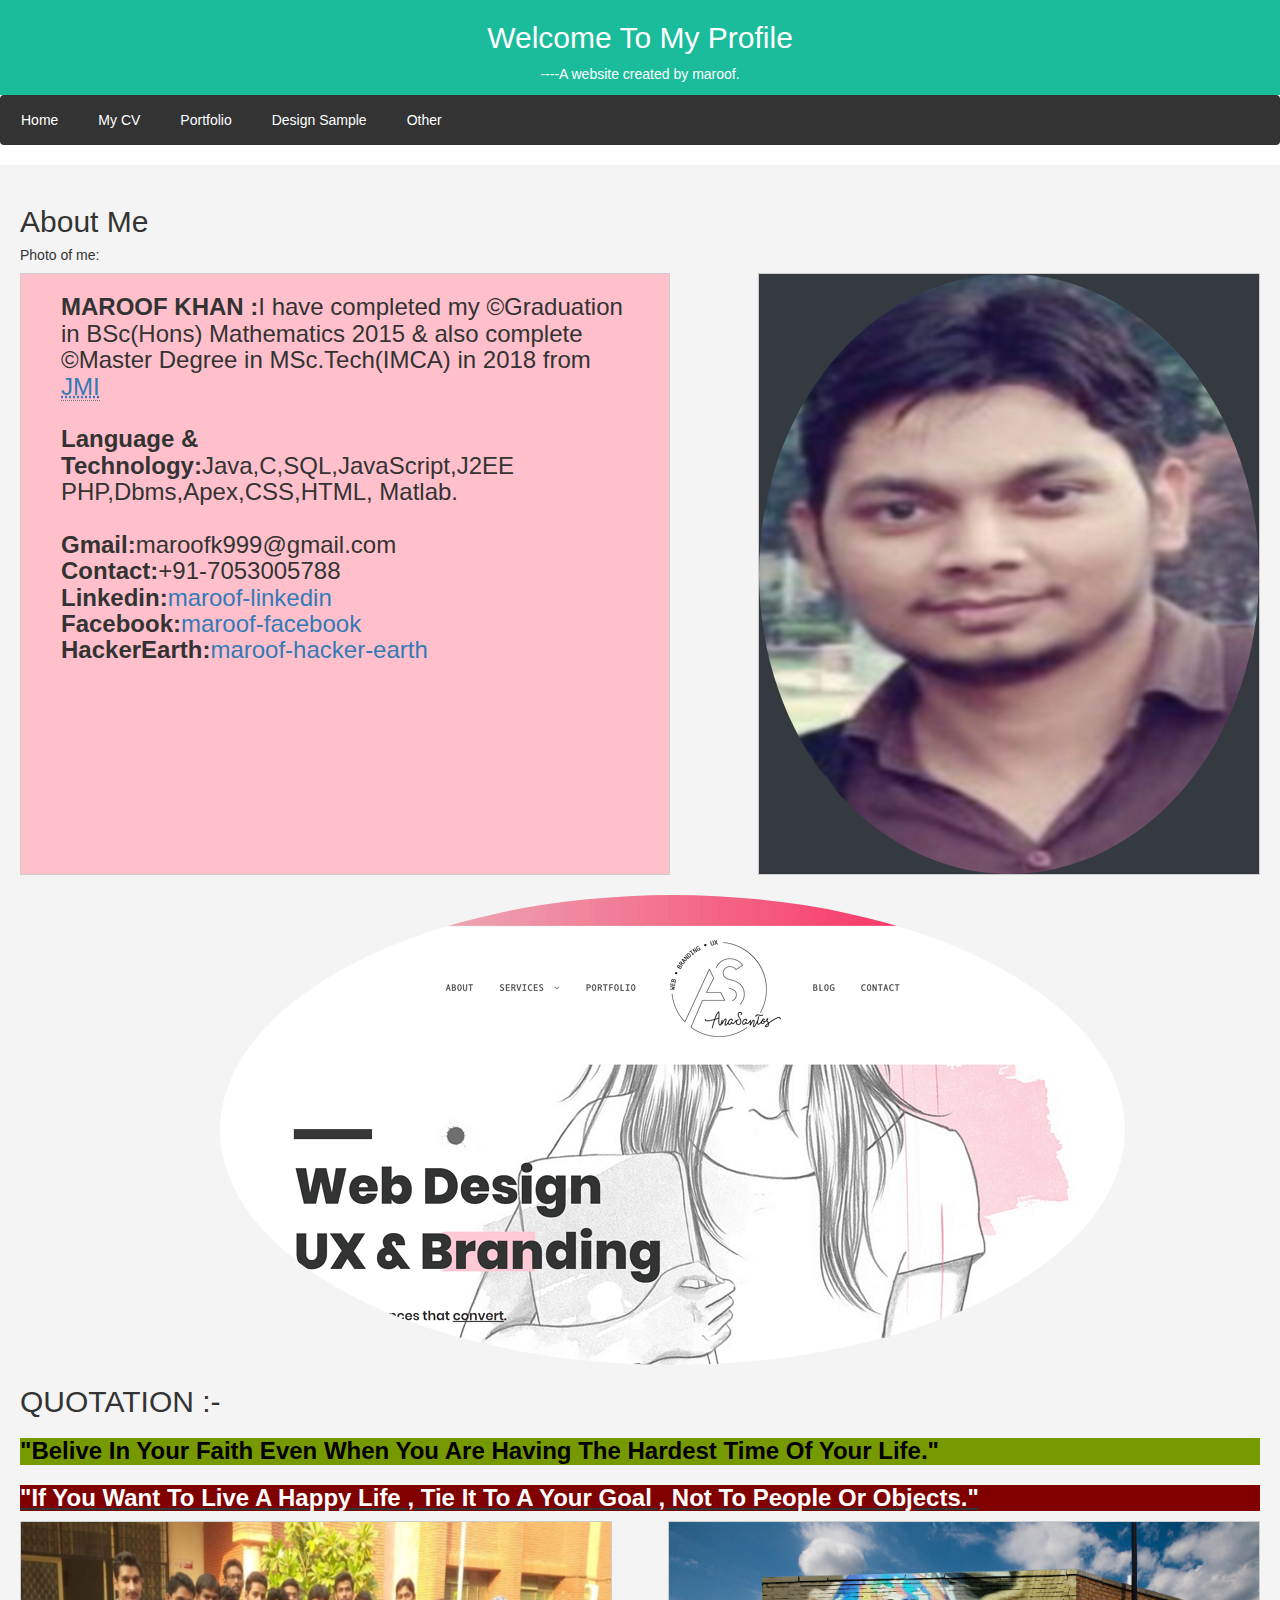
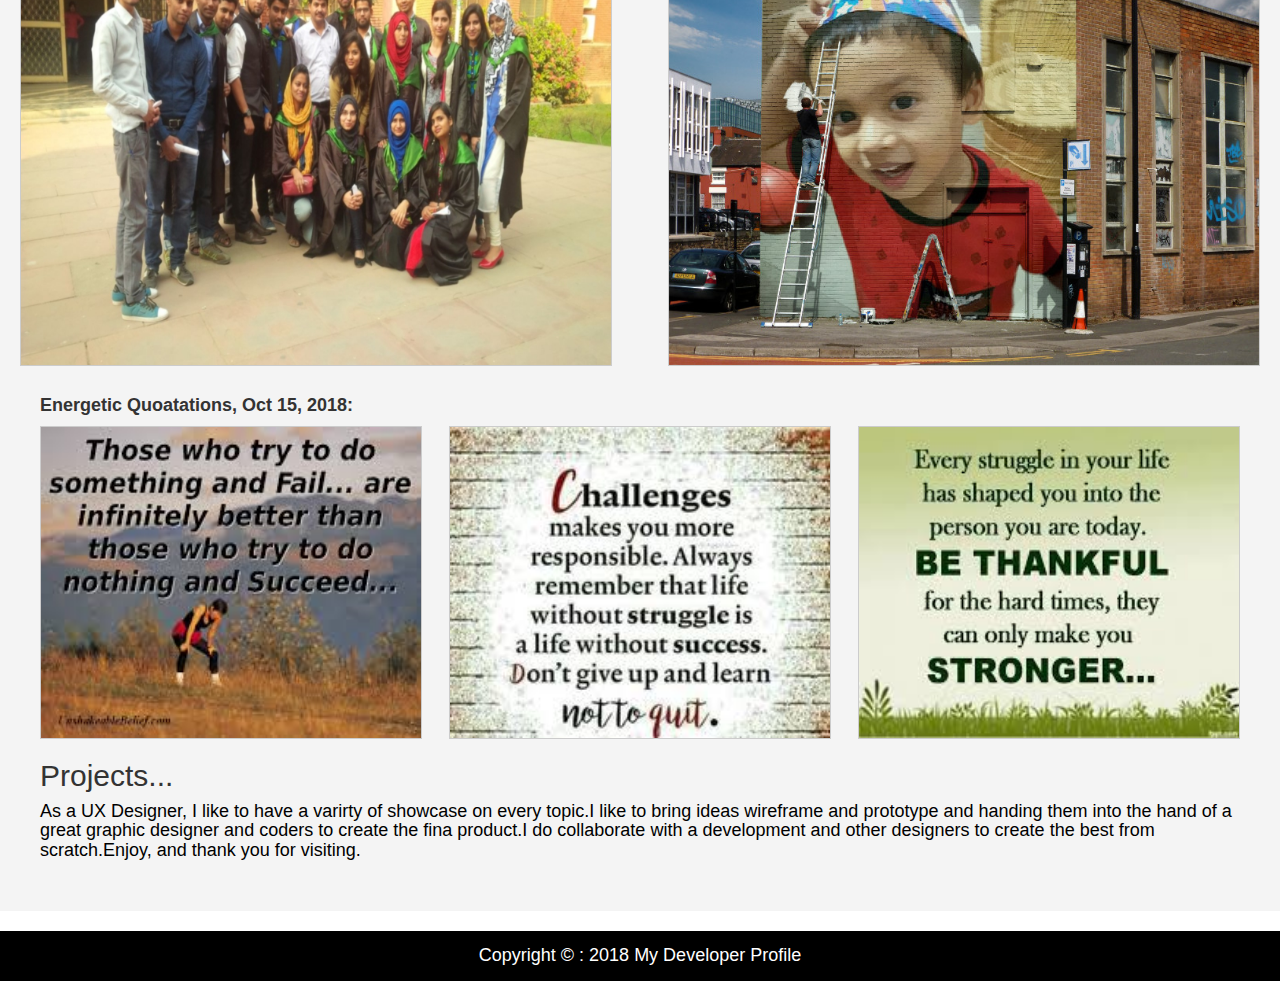
==== index.html @ 9425f878 "f change" ====
<!DOCTYPE html>
<html lang="en">
<head>
<title>Page Title</title>
  <link rel="stylesheet" href="https://maxcdn.bootstrapcdn.com/bootstrap/3.3.7/css/bootstrap.min.css">
  <!-- <script src="https://ajax.googleapis.com/ajax/libs/jquery/3.3.1/jquery.min.js"></script> -->
  <!-- <script src="https://maxcdn.bootstrapcdn.com/bootstrap/3.3.7/js/bootstrap.min.js"></script> -->
<meta charset="UTF-8">
<meta name="viewport" content="width=device-width, initial-scale=1">
<link rel="stylesheet" type="text/css" href="./styles/index.css">
</head>
<body>

<div class="header">
  <h1>Welcome To My Profile</h1>
  <p>----A website created by maroof.</p>
</div>

<div class="navbar">
  <a href="./index.html">Home</a>
  <a href="#">My CV</a>
  <a href="#">Portfolio</a>
  <a href="./learnHtml.html">Design Sample</a>
  <a href="./nature.html">Other</a>
</div>

<div class="side">
      <h2>About Me</h2>
      <h5>Photo of me:</h5>
      <div class="wrapper">

         <div class="leftWala">
             <p>
             <h3><b>MAROOF KHAN :</b>I have completed my &copy;Graduation in BSc(Hons) Mathematics 2015 & also     complete &copy;Master Degree in MSc.Tech(IMCA) in 2018 from <a href="https://www.jmi.ac.in"  target="_blanck"><abbr style="cursor: pointer;" title="JAMIA MILLIA ISLAMIA NEW DELHI">JMI</abbr></a><br>
              <br>
             <b>Language & Technology:</b>Java,C,SQL,JavaScript,J2EE PHP,Dbms,Apex,CSS,HTML,
             Matlab.<br>
             <br>
             <b>Gmail:</b>maroofk999@gmail.com<br>
             <b>Contact:</b>+91-7053005788<br>
             <b>Linkedin:</b><a href="#">maroof-linkedin</a><br>
             <b>Facebook:</b><a href="#">maroof-facebook</a><br>
             <b>HackerEarth:</b><a href="#">maroof-hacker-earth
             </a><br></h3></p>
         </div>
        <div class="right-wala">
          <img  src="images/mar3.jpg" class="img-circle">
        </div>
             
      </div>
      <br>
      <div class="div-img">
        <img class="img-circle" src="images/webdesign.png">
      </div>
      <div class="quat">
         <h2>QUOTATION :-</h2>
         <h3><b>"Belive In Your Faith Even When You Are Having The Hardest Time Of Your Life."</b></h3>
         
         <u><h3><b>"If You Want To Live A Happy Life , Tie It To A Your Goal ,
         Not To People Or Objects."</b></h3></u>
         
      </div>
      <div class="mar-img">
         <div class="t-img">
           <img src="images/group1.jpg" style="width:590px">
         </div>
         <div class="t-img">
           <img src="images/don.jpg" style="width: 590px">
         </div>
      </div>

      <div class="main">
         <h4><b>Energetic Quoatations, Oct 15, 2018:</b></h4>
         <div class="container-1">
           <div class="box">
           <img src="images/quat.jpg" style="width: 380px" >
           </div>
           <div class="box">
           <img src="images/quat5.jpg" style="width: 380px" >
           </div>
           <div class="box">
           <img src="images/quat3.jpg" style="width: 380px">
           </div>
         </div>
         <div class="pro">
           <h2>Projects...</h2>
           <h4>As a UX Designer, I like to have a varirty of showcase on every topic.I like to bring ideas wireframe and prototype and handing them into the hand of a great graphic designer and coders to create the fina product.I do collaborate with a development and other designers to create the best from scratch.Enjoy, and thank you for visiting.</h4>
         </div>
      </div>
</div>
 <br>
<footer id="main-footer"> 
  <div class="footer-div">
     <h4>Copyright &copy; : 2018 My Developer Profile</h4>
  </div>
</footer>

</body>
</html>
---- styles/index.css ----
* {
    box-sizing: border-box;
}
/* Style the body */
body {
    font-family: Arial, Helvetica, sans-serif;
    margin: 0;
}

/* Header/logo Title */
.header {
    padding: 1px;
    text-align: center;
    background: #1abc9c;
    color: white;
}

/* Increase the font size of the heading */
.header h1 {
    font-size: 30px;
}

/* Style the top navigation bar */
.navbar {
    overflow: hidden;
    background-color: #333;
}

/* Style the navigation bar links */
.navbar a {
    float: left;
    display: block;
    color: white;
    text-align: center;
    padding: 14px 20px;
    text-decoration: none;
}

/* Right-aligned link */


/* Change color on hover */
.navbar a:hover {
    background-color: #ddd;
    color: magenta;
}
.wrapper div{
   display: flex;
   /*flex-direction: row;*/
    border:1px #ccc solid;
}
.wrapper{
    display:flex;
    flex-wrap: wrap;
    /*columns: auto auto;*/
    background-color:#f4f4f4;
    justify-content:space-between;
    /*padding-right: 0px;*/
   
}
.leftWala {
    
    /*float: left;*/
    cursor: pointer;
    background-color:pink;
    width:650px;
}
.leftWala p{
    padding-left: 40px;
    padding-top: 80px;
    font-family:sans-serif;
    /*breakpoint-md:768px;*/
    /*text-decoration-style:dotted;*/
}

.right-wala {
    float: right;
    background-color:#343a40;
    /*width: 600px;*/
    background-repeat: no-repeat;
   
}
.div-img{
    margin-left: 200px;
}
.quat u h3{
    background-color:maroon; 
    color:white;
}
.quat h2:hover{
    background:maroon;
    color: white;
}
.quat h3{
    background:#779900;
    color:black;

}
/*///////image container//////////*/
.mar-img div{
   display: flex;
   flex-direction: row;
    border:1px #ccc solid;
}
.mar-img{
     display:flex;
     flex-wrap: wrap;
     flex-direction: row;
    /*columns: auto auto;*/
     background-color: #f4f4f4;
     justify-content:space-between;
}
/* Create two unequal columns that sits next to each other */
/* Sidebar/left column */
.side {
    -ms-flex: 30%; 
    flex: 30%;
    background-color:#f4f4f4;
    padding: 20px;
}

/* Main column */
.main {   
    -ms-flex: 70%;
    flex: 70%;
    background-color:transparent;
    padding: 20px;
    background-repeat: no-repeat;
}
/* Fake image, just for this example */
/*three flex box***************/
.container-1 div{
    display: flex;
    flex-direction: row;
    border:1px #ccc solid;

  }
.container-1{
    display: flex;
    flex-wrap: wrap;
    /*flex-direction: row;*/
    background-color: #f4f4f4;
     justify-content: space-between;
}
/* Footer */
#main-footer{
    padding: 5px;
    text-align: center;
    background: black;
    color: white;
}
.pro h4{
    font-family: Arial, Helvetica, sans-serif;
    color: black;
}
/* Responsive layout - when the screen is less than 700px wide, make the two columns stack on top of each other instead of next to each other */
@media screen and (max-width: 700px) {
    .row {   
        flex-direction: column;
    }
}

/* Responsive layout - when the screen is less than 400px wide, make the navigation links stack on top of each other instead of next to each other */
@media screen and (max-width: 400px) {
    .navbar a {
        float: none;
        width: 100%;
    }
}
/*@media screen and(max-width: 400px){
    .wrapper div{
        float:none;
        width: 100%;
    }
}Not working*/
/*@media screen and(max-width: 400px){
    .container div{
        float:none;
        width: 100%;
    }
}*/
/*@media screen and(max-width: 400px){
    .container-1 div{
        float:none;
        width: 100%;
    }
}*/
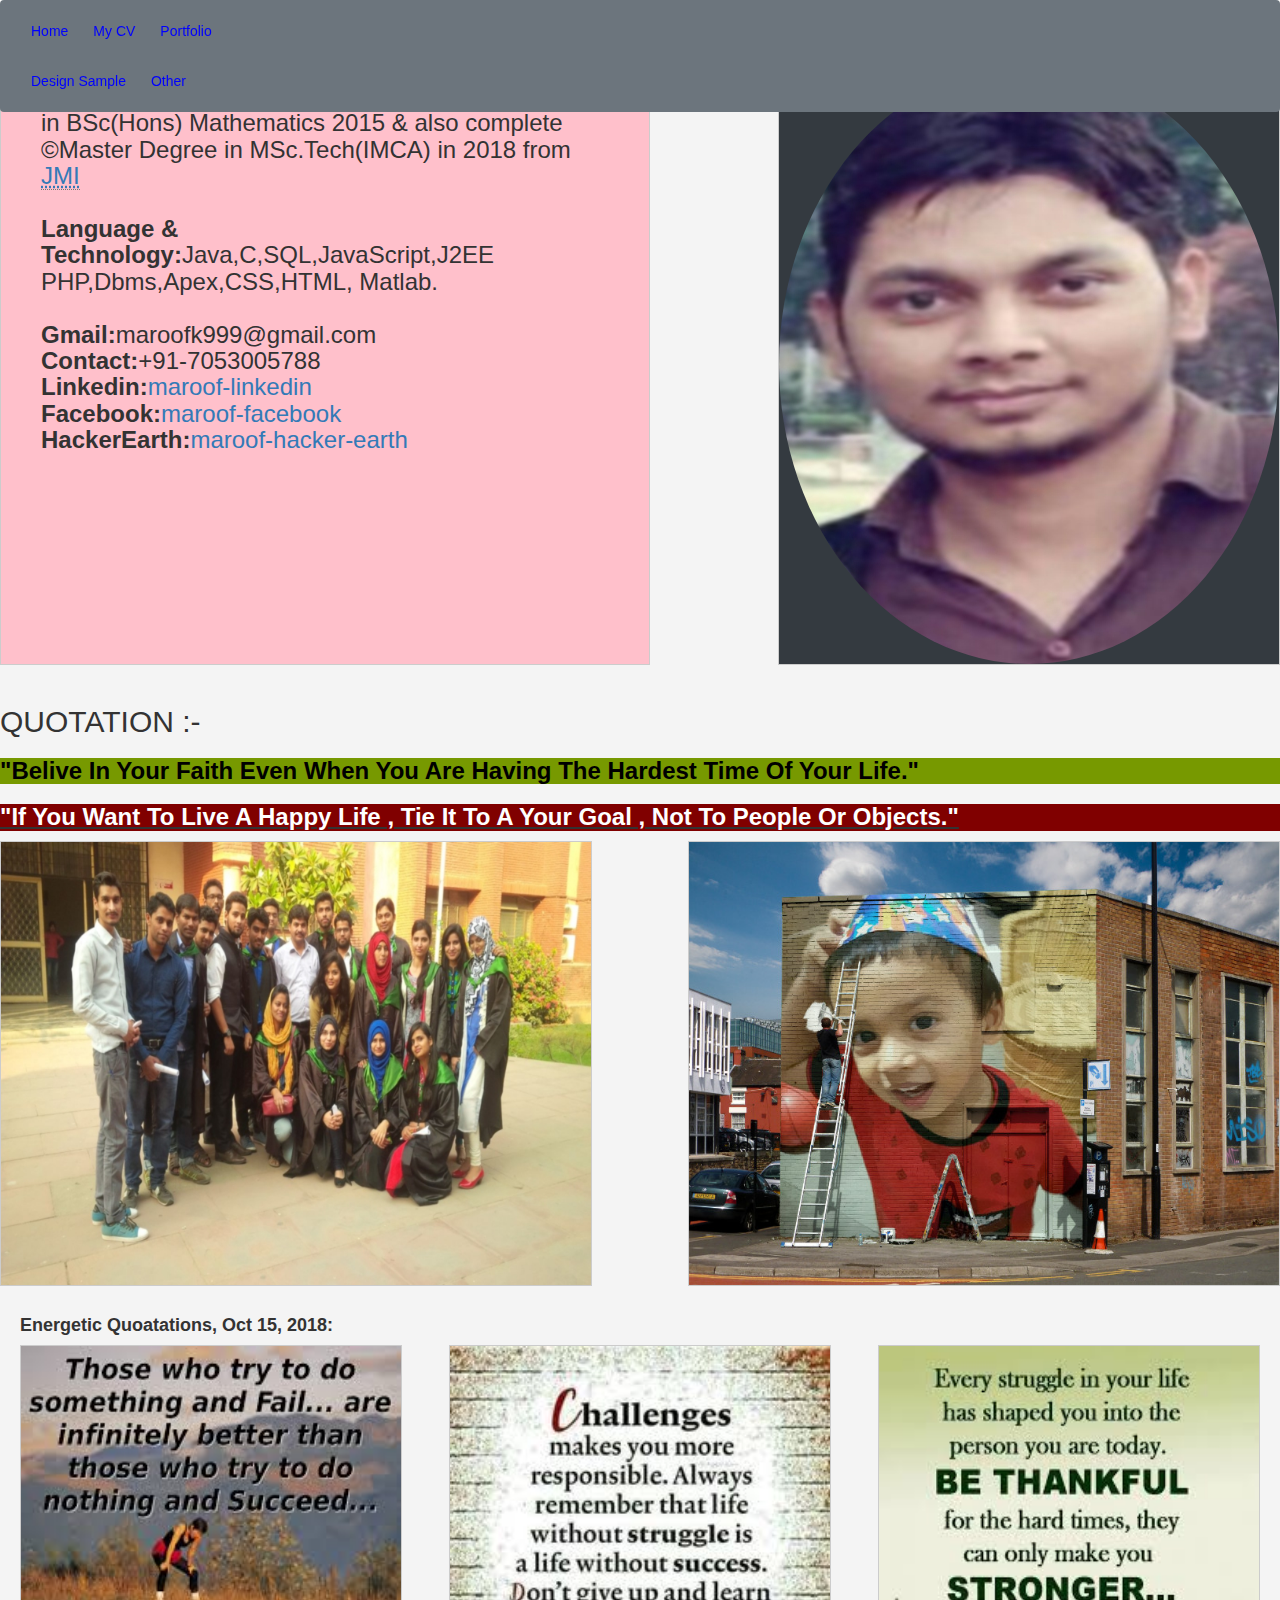
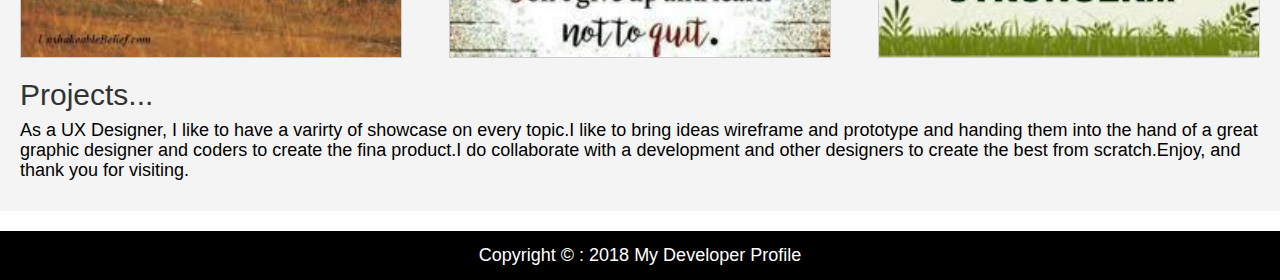
==== commit cda8269a: "push profile" ====
--- a/index.html
+++ b/index.html
@@ -1,99 +1,112 @@
 <!DOCTYPE html>
 <html lang="en">
 <head>
-<title>Page Title</title>
+  <title>Page Title</title>
+  <link rel="stylesheet" href="https://stackpath.bootstrapcdn.com/bootstrap/4.3.1/css/bootstrap.min.css" integrity="sha384-ggOyR0iXCbMQv3Xipma34MD+dH/1fQ784/j6cY/iJTQUOhcWr7x9JvoRxT2MZw1T" crossorigin="anonymous">
   <link rel="stylesheet" href="https://maxcdn.bootstrapcdn.com/bootstrap/3.3.7/css/bootstrap.min.css">
-  <!-- <script src="https://ajax.googleapis.com/ajax/libs/jquery/3.3.1/jquery.min.js"></script> -->
-  <!-- <script src="https://maxcdn.bootstrapcdn.com/bootstrap/3.3.7/js/bootstrap.min.js"></script> -->
-<meta charset="UTF-8">
-<meta name="viewport" content="width=device-width, initial-scale=1">
-<link rel="stylesheet" type="text/css" href="./styles/index.css">
+  <script src="https://ajax.googleapis.com/ajax/libs/jquery/3.3.1/jquery.min.js"></script>
+  <script src="https://cdnjs.cloudflare.com/ajax/libs/popper.js/1.14.7/umd/popper.min.js"></script>
+  <script src="https://maxcdn.bootstrapcdn.com/bootstrap/4.3.1/js/bootstrap.min.js"></script>
+  <meta charset="UTF-8">
+  <meta name="viewport" content="width=device-width, initial-scale=1">
+  <link rel="stylesheet" type="text/css" href="./styles/index.css">
 </head>
 <body>
+   <!-- <div class="init1">-->
+    <nav class="navbar navbar-expand-lg navbar-light bg-secondary position-fixed">
 
-<div class="header">
-  <h1>Welcome To My Profile</h1>
-  <p>----A website created by maroof.</p>
-</div>
+      <div class="collapse navbar-collapse" id="navbarSupportedContent">
+        <ul class="nav navbar-nav mr-auto ">
+          <li class="nav-item ">
+            <a class=" nav-link">Home </a>
+          </li>
+          <li class="nav-item">
+            <a class="nav-link" href="#">My CV</a>
+          </li>
+          <li class="nav-item">
+            <a class="nav-link" href="#">Portfolio</a>
+          </li>
+          <li class="nav-item">
+            <a class="nav-link" href="./html/learnHtml.html">Design Sample</a>
+          </li>
+          <li class="nav-item">
+            <a class="nav-link" href="./html/nature.html">Other</a>
+          </li>
+        </ul>
+      </div>
+    </nav> 
+    <header id="main-header">
+    <div class="container">
+      <!-- <h1>Website Designing Is Awesome</h1> -->
+    </div>
+    </header>
+   <!-- </div> -->
+   
+   <div class="side">
+        <!-- <h2>About Me</h2> -->
+        <div class="wrapper">
 
-<div class="navbar">
-  <a href="./index.html">Home</a>
-  <a href="#">My CV</a>
-  <a href="#">Portfolio</a>
-  <a href="./learnHtml.html">Design Sample</a>
-  <a href="./nature.html">Other</a>
-</div>
+           <div class="leftWala">
+               <p>
+               <h3><b>MAROOF KHAN :</b>I have completed my &copy;Graduation in BSc(Hons) Mathematics 2015 & also     complete &copy;Master Degree in MSc.Tech(IMCA) in 2018 from <a href="https://www.jmi.ac.in"  target="_blanck"><abbr style="cursor: pointer;" title="JAMIA MILLIA ISLAMIA NEW DELHI">JMI</abbr></a><br>
+                <br>
+               <b>Language & Technology:</b>Java,C,SQL,JavaScript,J2EE PHP,Dbms,Apex,CSS,HTML,
+               Matlab.<br>
+               <br>
+               <b>Gmail:</b>maroofk999@gmail.com<br>
+               <b>Contact:</b>+91-7053005788<br>
+               <b>Linkedin:</b><a href="#">maroof-linkedin</a><br>
+               <b>Facebook:</b><a href="#">maroof-facebook</a><br>
+               <b>HackerEarth:</b><a href="#">maroof-hacker-earth
+               </a><br></h3></p>
+           </div>
+          <div class="right-wala">
+            <img  src="images/mar3.jpg" class="img-circle">
+          </div>
+               
+        </div>
+        <br>
+        <div class="quat">
+           <h2>QUOTATION :-</h2>
+           <h3><b>"Belive In Your Faith Even When You Are Having The Hardest Time Of Your Life."</b></h3>
+           
+           <u><h3><b>"If You Want To Live A Happy Life , Tie It To A Your Goal ,
+           Not To People Or Objects."</b></h3></u>
+           
+        </div>
+        <div class="mar-img">
+           <div class="t-img">
+             <img src="images/group1.jpg" style="width:590px">
+           </div>
+           <div class="t-img">
+             <img src="images/don.jpg" style="width: 590px">
+           </div>
+        </div>
 
-<div class="side">
-      <h2>About Me</h2>
-      <h5>Photo of me:</h5>
-      <div class="wrapper">
-
-         <div class="leftWala">
-             <p>
-             <h3><b>MAROOF KHAN :</b>I have completed my &copy;Graduation in BSc(Hons) Mathematics 2015 & also     complete &copy;Master Degree in MSc.Tech(IMCA) in 2018 from <a href="https://www.jmi.ac.in"  target="_blanck"><abbr style="cursor: pointer;" title="JAMIA MILLIA ISLAMIA NEW DELHI">JMI</abbr></a><br>
-              <br>
-             <b>Language & Technology:</b>Java,C,SQL,JavaScript,J2EE PHP,Dbms,Apex,CSS,HTML,
-             Matlab.<br>
-             <br>
-             <b>Gmail:</b>maroofk999@gmail.com<br>
-             <b>Contact:</b>+91-7053005788<br>
-             <b>Linkedin:</b><a href="#">maroof-linkedin</a><br>
-             <b>Facebook:</b><a href="#">maroof-facebook</a><br>
-             <b>HackerEarth:</b><a href="#">maroof-hacker-earth
-             </a><br></h3></p>
-         </div>
-        <div class="right-wala">
-          <img  src="images/mar3.jpg" class="img-circle">
+        <div class="main">
+           <h4><b>Energetic Quoatations, Oct 15, 2018:</b></h4>
+           <div class="container-1">
+             <div class="box">
+             <img src="images/quat.jpg" style="width: 380px" >
+             </div>
+             <div class="box">
+             <img src="images/quat5.jpg" style="width: 380px" >
+             </div>
+             <div class="box">
+             <img src="images/quat3.jpg" style="width: 380px">
+             </div>
+           </div>
+           <div class="pro">
+             <h2>Projects...</h2>
+             <h4>As a UX Designer, I like to have a varirty of showcase on every topic.I like to bring ideas wireframe and prototype and handing them into the hand of a great graphic designer and coders to create the fina product.I do collaborate with a development and other designers to create the best from scratch.Enjoy, and thank you for visiting.</h4>
+           </div>
         </div>
-             
+   </div>
+    <br>
+    <footer id="main-footer"> 
+      <div class="footer-div">
+         <h4>Copyright &copy; : 2018 My Developer Profile</h4>
       </div>
-      <br>
-      <div class="div-img">
-        <img class="img-circle" src="images/webdesign.png">
-      </div>
-      <div class="quat">
-         <h2>QUOTATION :-</h2>
-         <h3><b>"Belive In Your Faith Even When You Are Having The Hardest Time Of Your Life."</b></h3>
-         
-         <u><h3><b>"If You Want To Live A Happy Life , Tie It To A Your Goal ,
-         Not To People Or Objects."</b></h3></u>
-         
-      </div>
-      <div class="mar-img">
-         <div class="t-img">
-           <img src="images/group1.jpg" style="width:590px">
-         </div>
-         <div class="t-img">
-           <img src="images/don.jpg" style="width: 590px">
-         </div>
-      </div>
-
-      <div class="main">
-         <h4><b>Energetic Quoatations, Oct 15, 2018:</b></h4>
-         <div class="container-1">
-           <div class="box">
-           <img src="images/quat.jpg" style="width: 380px" >
-           </div>
-           <div class="box">
-           <img src="images/quat5.jpg" style="width: 380px" >
-           </div>
-           <div class="box">
-           <img src="images/quat3.jpg" style="width: 380px">
-           </div>
-         </div>
-         <div class="pro">
-           <h2>Projects...</h2>
-           <h4>As a UX Designer, I like to have a varirty of showcase on every topic.I like to bring ideas wireframe and prototype and handing them into the hand of a great graphic designer and coders to create the fina product.I do collaborate with a development and other designers to create the best from scratch.Enjoy, and thank you for visiting.</h4>
-         </div>
-      </div>
-</div>
- <br>
-<footer id="main-footer"> 
-  <div class="footer-div">
-     <h4>Copyright &copy; : 2018 My Developer Profile</h4>
-  </div>
-</footer>
-
+    </footer>
 </body>
 </html>
--- a/styles/index.css
+++ b/styles/index.css
@@ -1,48 +1,24 @@
-* {
-    box-sizing: border-box;
+.navbar{
+    /*background-color: #999;*/
+    margin-bottom: : 13px;
+    /*padding-right: 995px;*/
 }
-/* Style the body */
-body {
-    font-family: Arial, Helvetica, sans-serif;
-    margin: 0;
-}
-
-/* Header/logo Title */
-.header {
-    padding: 1px;
-    text-align: center;
-    background: #1abc9c;
-    color: white;
-}
-
-/* Increase the font size of the heading */
-.header h1 {
-    font-size: 30px;
-}
-
-/* Style the top navigation bar */
-.navbar {
-    overflow: hidden;
-    background-color: #333;
-}
-
 /* Style the navigation bar links */
-.navbar a {
-    float: left;
-    display: block;
-    color: white;
-    text-align: center;
-    padding: 14px 20px;
+.navbar-nav .nav-item .nav-link {
+    color: blue;
+    /*text-align: center;*/
+    padding-right: 20px;
     text-decoration: none;
 }
-
-/* Right-aligned link */
-
-
-/* Change color on hover */
-.navbar a:hover {
-    background-color: #ddd;
-    color: magenta;
+.navbar-collapse{
+    padding-right: 925px;
+}
+.side {
+    /*-ms-flex: 30%; */
+    flex: 30%;
+    background-color:#f4f4f4;
+    /*padding: 40px 20px 20px 20px;*/
+    margin-top: 63px;
 }
 .wrapper div{
    display: flex;
@@ -111,13 +87,6 @@
      justify-content:space-between;
 }
 /* Create two unequal columns that sits next to each other */
-/* Sidebar/left column */
-.side {
-    -ms-flex: 30%; 
-    flex: 30%;
-    background-color:#f4f4f4;
-    padding: 20px;
-}
 
 /* Main column */
 .main {   
@@ -159,29 +128,3 @@
         flex-direction: column;
     }
 }
-
-/* Responsive layout - when the screen is less than 400px wide, make the navigation links stack on top of each other instead of next to each other */
-@media screen and (max-width: 400px) {
-    .navbar a {
-        float: none;
-        width: 100%;
-    }
-}
-/*@media screen and(max-width: 400px){
-    .wrapper div{
-        float:none;
-        width: 100%;
-    }
-}Not working*/
-/*@media screen and(max-width: 400px){
-    .container div{
-        float:none;
-        width: 100%;
-    }
-}*/
-/*@media screen and(max-width: 400px){
-    .container-1 div{
-        float:none;
-        width: 100%;
-    }
-}*/